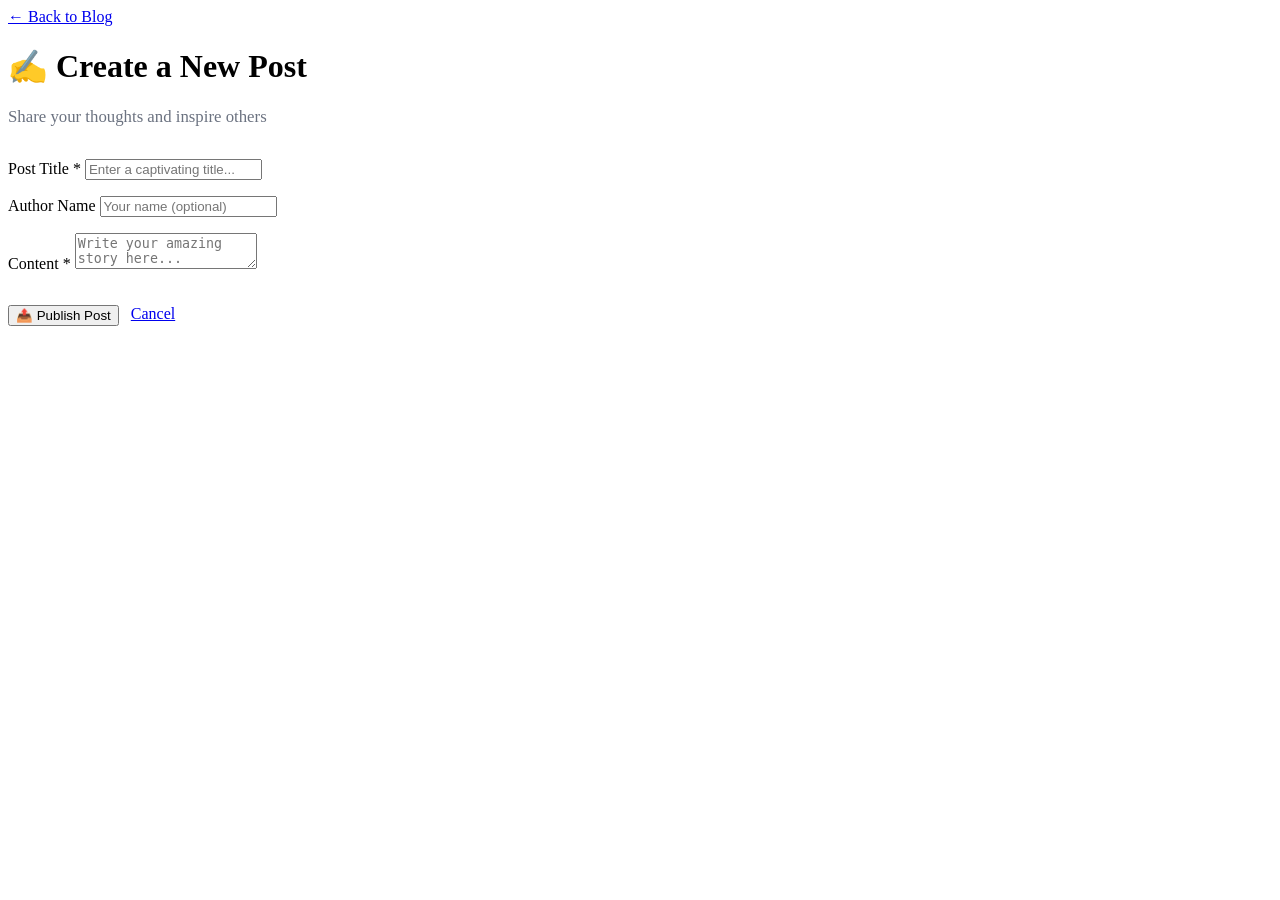
==== Frontend/blog_create.html @ be762e63 "essage" ====
<!doctype html>
<html lang="en">
  <head>
    <meta charset="utf-8">
    <meta name="viewport" content="width=device-width, initial-scale=1.0">
    <title>Create Blog Post</title>
    <link rel="stylesheet" href="/static/style.css">
  </head>
  <body>
    <div class="container" style="max-width: 700px;">
      <div class="nav-links">
        <a href="/blog">← Back to Blog</a>
      </div>
      
      <h1>✍️ Create a New Post</h1>
      <p style="color: #6b7280; margin-bottom: 32px; font-size: 1.05rem;">Share your thoughts and inspire others</p>
      
      <form action="/blog/create" method="post">
        <p>
          <label for="title">Post Title *</label>
          <input type="text" id="title" name="title" placeholder="Enter a captivating title..." required>
        </p>
        
        <p>
          <label for="author">Author Name</label>
          <input type="text" id="author" name="author" placeholder="Your name (optional)">
        </p>
        
        <p>
          <label for="content">Content *</label>
          <textarea id="content" name="content" placeholder="Write your amazing story here..." required></textarea>
        </p>
        
        <div style="display: flex; gap: 12px; margin-top: 32px;">
          <button type="submit" class="btn btn-blue">📤 Publish Post</button>
          <a href="/blog" class="btn btn-muted">Cancel</a>
        </div>
      </form>
    </div>
  </body>
</html>
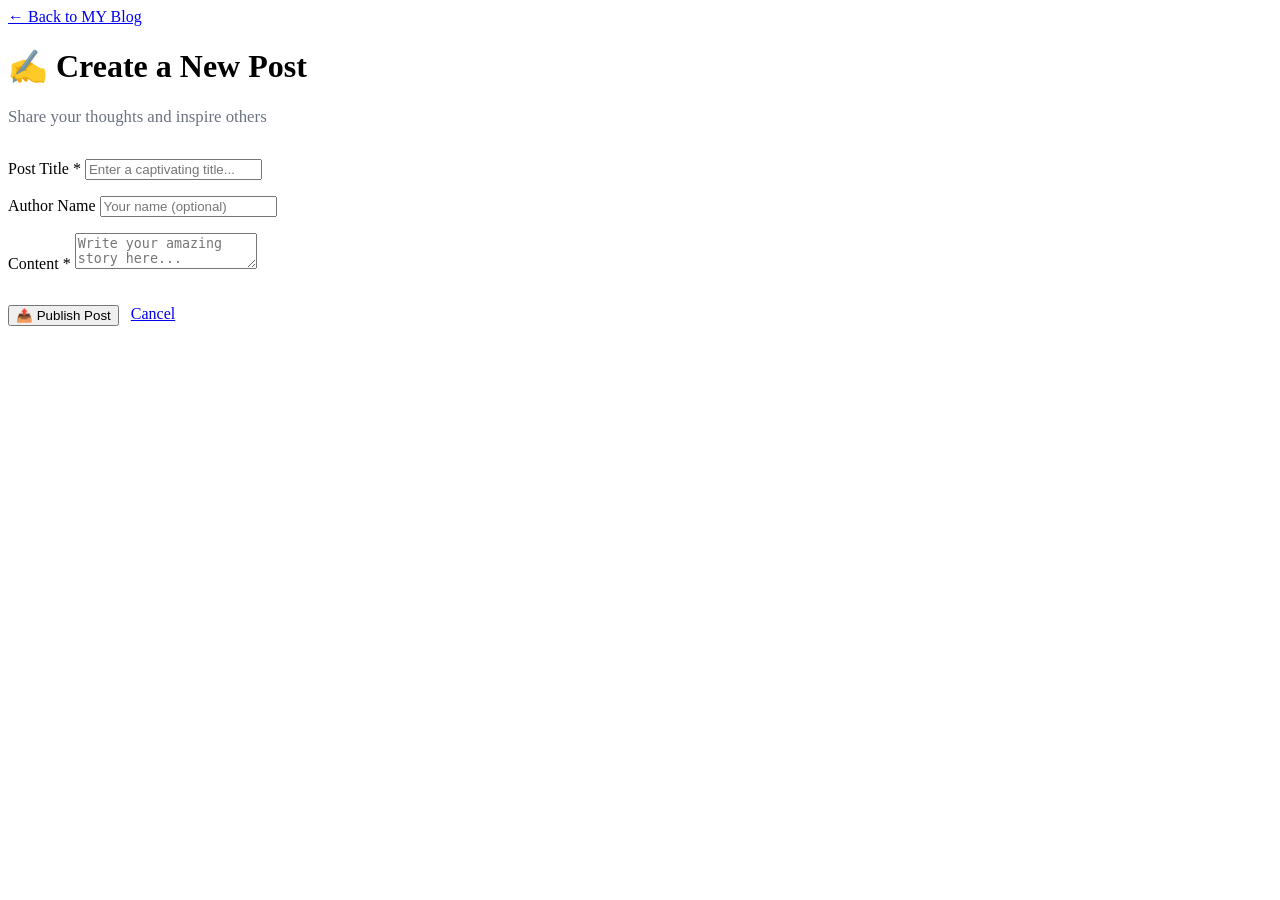
==== commit 6e7d054e: "Update blog_create.html" ====
--- a/Frontend/blog_create.html
+++ b/Frontend/blog_create.html
@@ -3,13 +3,13 @@
   <head>
     <meta charset="utf-8">
     <meta name="viewport" content="width=device-width, initial-scale=1.0">
-    <title>Create Blog Post</title>
+    <title>Create Blog Post!!</title>
     <link rel="stylesheet" href="/static/style.css">
   </head>
   <body>
     <div class="container" style="max-width: 700px;">
       <div class="nav-links">
-        <a href="/blog">← Back to Blog</a>
+        <a href="/blog">← Back to MY Blog</a>
       </div>
       
       <h1>✍️ Create a New Post</h1>
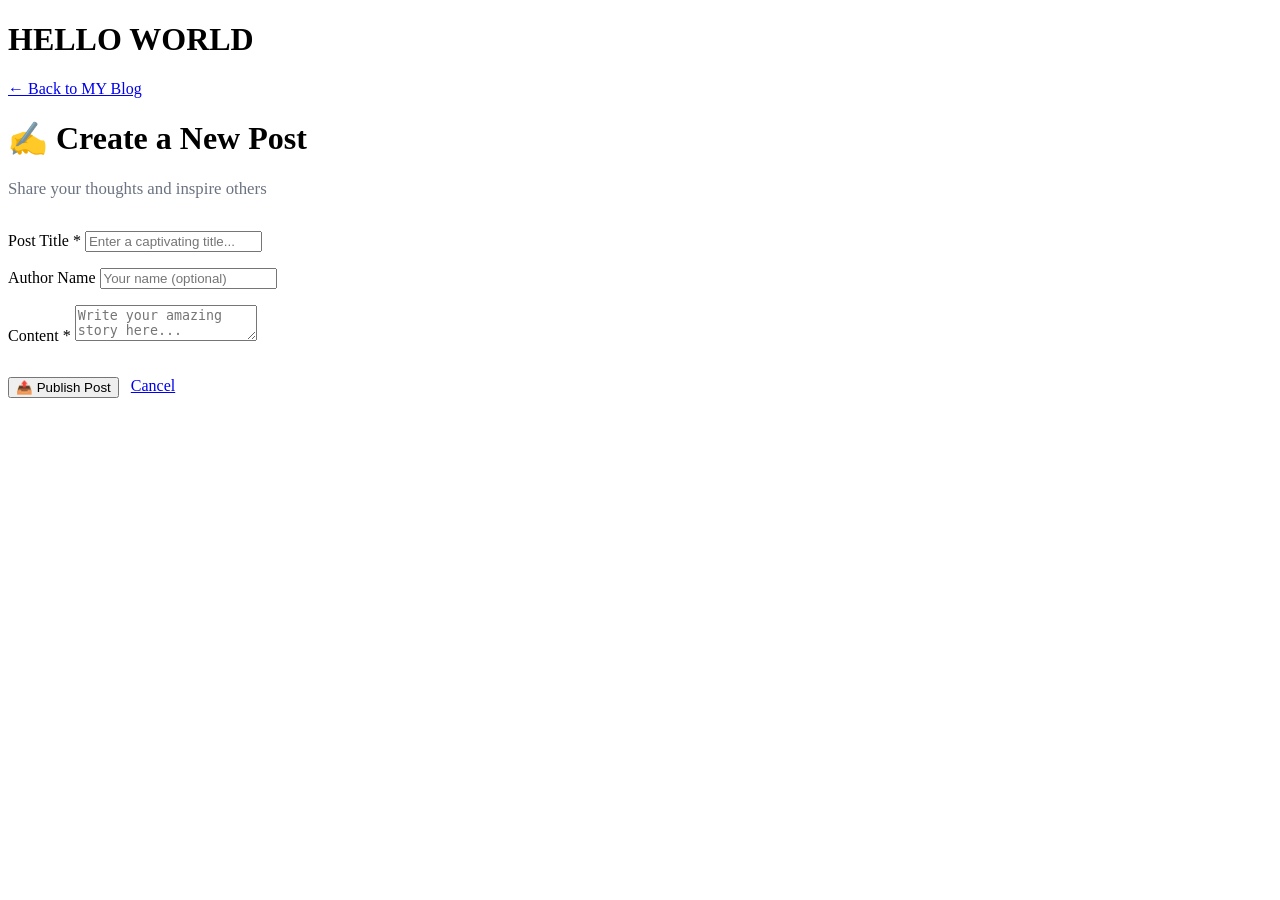
==== commit de7ee80b: "Update blog_create.html" ====
--- a/Frontend/blog_create.html
+++ b/Frontend/blog_create.html
@@ -1,6 +1,7 @@
 <!doctype html>
 <html lang="en">
   <head>
+    <H1>HELLO WORLD</H1>
     <meta charset="utf-8">
     <meta name="viewport" content="width=device-width, initial-scale=1.0">
     <title>Create Blog Post!!</title>
